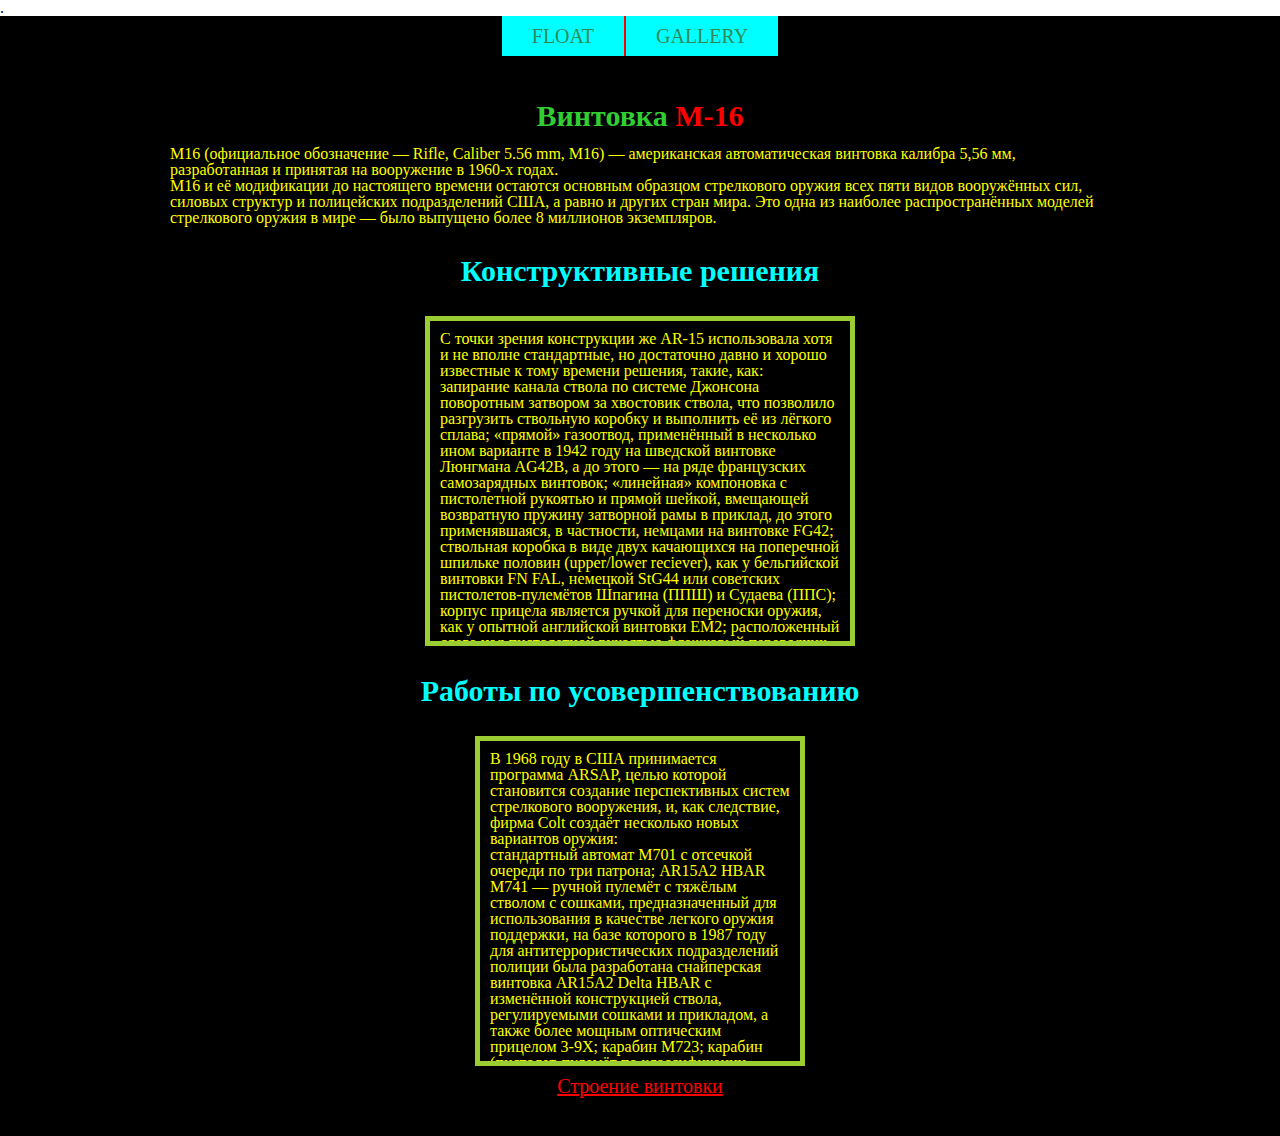
==== м-16/index.html @ 6215a7ce "menu" ====
<!DOCTYPE html>
<html lang="en">
<head>
    <meta charset="UTF-8">
    <meta http-equiv="X-UA-Compatible" content="IE=edge">
    <meta name="viewport" content="width=device-width, initial-scale=1.0">
    <title>Винтовка М-16</title>
    <link rel="stylesheet" href="css/Style.css">
    <style>

    </style>
</head>.
<body>
    <div class="wrapper">
        <div class="menu">
            <ul>
                <li><a href="../other/float/index.html">float</a></li>
                <li><a href="../position/index.html">gallery</a></li>
            </ul>
        </div>
        <div class="div1">
            <h1 class="h1">
                Винтовка 
                <span id="main">
                    M-16
                </span>
            </h1>
            <p>M16 (официальное обозначение — Rifle, Caliber 5.56 mm, M16) — американская автоматическая винтовка калибра 5,56 мм, разработанная и принятая на вооружение в 1960-х годах.</p>
            <p>M16 и её модификации до настоящего времени остаются основным образцом стрелкового оружия всех пяти видов вооружённых сил, силовых структур и полицейских подразделений США, а равно и других стран мира. Это одна из наиболее распространённых моделей стрелкового оружия в мире — было выпущено более 8 миллионов экземпляров.</p>
        <div>
        <h2 class="h2">Конструктивные решения</h2>
        <div class="div2">
            <p>С точки зрения конструкции же AR-15 использовала хотя и не вполне стандартные, но достаточно давно и хорошо известные к тому времени решения, такие, как:</p>
            <p>
                запирание канала ствола по системе Джонсона поворотным затвором за хвостовик ствола, что позволило разгрузить ствольную коробку и выполнить её из лёгкого сплава;
                «прямой» газоотвод, применённый в несколько ином варианте в 1942 году на шведской винтовке Люнгмана AG42B, а до этого — на ряде французских самозарядных винтовок;
                «линейная» компоновка с пистолетной рукоятью и прямой шейкой, вмещающей возвратную пружину затворной рамы в приклад, до этого применявшаяся, в частности, немцами на винтовке FG42;
                ствольная коробка в виде двух качающихся на поперечной шпильке половин (upper/lower reciever), как у бельгийской винтовки FN FAL, немецкой StG44 или советских пистолетов-пулемётов Шпагина (ППШ) и Судаева (ППС);
                корпус прицела является ручкой для переноски оружия, как у опытной английской винтовки EM2;
                расположенный слева над пистолетной рукоятью флажковый переводчик видов огня, как у пистолета-пулемёта Томпсона;
                закрывающая окно для выброса гильз шторка, как у StG44 и пистолета-пулемёта М3.
            </p>
        </div>
        <div>
            <h2 class="h2">Работы по усовершенствованию</h2>
            <div class="div3">
            <p>В 1968 году в США принимается программа ARSAP, целью которой становится создание перспективных систем стрелкового вооружения, и, как следствие, фирма Colt создаёт несколько новых вариантов оружия:</p>
            <p>стандартный автомат M701 с отсечкой очереди по три патрона;
            AR15A2 HBAR M741 — ручной пулемёт с тяжёлым стволом с сошками, предназначенный для использования в качестве легкого оружия поддержки, на базе которого в 1987 году для антитеррористических подразделений полиции была разработана снайперская винтовка AR15A2 Delta HBAR с изменённой конструкцией ствола, регулируемыми сошками и прикладом, а также более мощным оптическим прицелом 3-9Х;
            карабин M723;
            карабин (пистолет-пулемёт по классификации производителя) «Colt Commando» M733.</p>
            <p>В 1982 году на вооружение принимается M16A2, адаптированная под патрон SS109. Корпус морской пехоты перешёл на новую винтовку в 1984 году, а армия — в 1985 году. С 1990 года производство винтовок передается фирме FN Manufacturing Inc. В 1994 году на вооружение армии США поступают самые последние варианты винтовки М16 — M16A3 и M16A4.</p>
        </div>
        <div>
            <a href="index/index.html">Строение винтовки</a>
        </div>
    </div>    
</body>
</html>
---- м-16/css/Style.css ----
html, body, div, span, applet, object, iframe,
        h1, h2, h3, h4, h5, h6, p, blockquote, pre,
        a, abbr, acronym, address, big, cite, code,
        del, dfn, em, img, ins, kbd, q, s, samp,
        small, strike, strong, sub, sup, tt, var,
        b, u, i, center,
        dl, dt, dd, ol, ul, li,
        fieldset, form, label, legend,
        table, caption, tbody, tfoot, thead, tr, th, td,
        article, aside, canvas, details, embed, 
        figure, figcaption, footer, header, hgroup, 
        menu, nav, output, ruby, section, summary,
        time, mark, audio, video {
            margin: 0;
            padding: 0;
            border: 0;
            font-size: 100%;
            font: inherit;
            vertical-align: baseline;
        }
        /* HTML5 display-role reset for older browsers */
        article, aside, details, figcaption, figure, 
        footer, header, hgroup, menu, nav, section {
            display: block;
        }
        body {
            line-height: 1;
        }
        ol, ul {
            list-style: none;
        }
        blockquote, q {
            quotes: none;
        }
        blockquote:before, blockquote:after,
        q:before, q:after {
            content: '';
            content: none;
        }
        table {
            border-collapse: collapse;
            border-spacing: 0;
        }
        .wrapper {
            background-color: black;
        }
       .div1 {
            color: yellow;
            background-color: black;
            width: 1000px;
            margin: 0px auto;
            padding: 30px;
            box-sizing: border-box;
        }
        .h1 {
            color: limegreen;
            font-size: 30px;
            line-height: 60px;
            font-weight: 800;
            text-align: center; 
        } 
        #main {
            color: red;
        }
        .h2 {
            color: aqua;
            font-size: 30px;
            line-height: 30px;
            font-weight: 800;
            text-align: center; 
            margin: 30px; 
        }
        .div2 {
            width: 400px;
            height: 300px;
            overflow: auto scroll;
            margin: 0px auto;
            border: 5px solid yellowgreen;
            padding: 10px;
        }
        .div3 {
            width: 300px;
            height: 300px;
            overflow: auto scroll;
            margin: 0px auto;
            border: 5px solid yellowgreen; 
            padding: 10px;
        }
        a {
            color: red;
            font-size: 20px;
            line-height: 20px;
            text-align: center;
            display: block;
            margin: 0 auto;
            padding: 10px;
        }
        ul {
            text-align: center;
            font-size: 0;
        }
        ul li {
            display: inline-block;
            background: aqua;
            font-size: 10px;
            border-right: red solid 2px;
        }
        ul li:last-child {
            border: none;
        }
        ul li:hover {
            background: green; 
            padding: 15px 35px;            
        }
        a:hover {
            color: red;
        }
        ul li a {
            text-decoration: none;
            color: seagreen;
            text-transform: uppercase;
            padding: 10px 30px;
            display: block;
        }
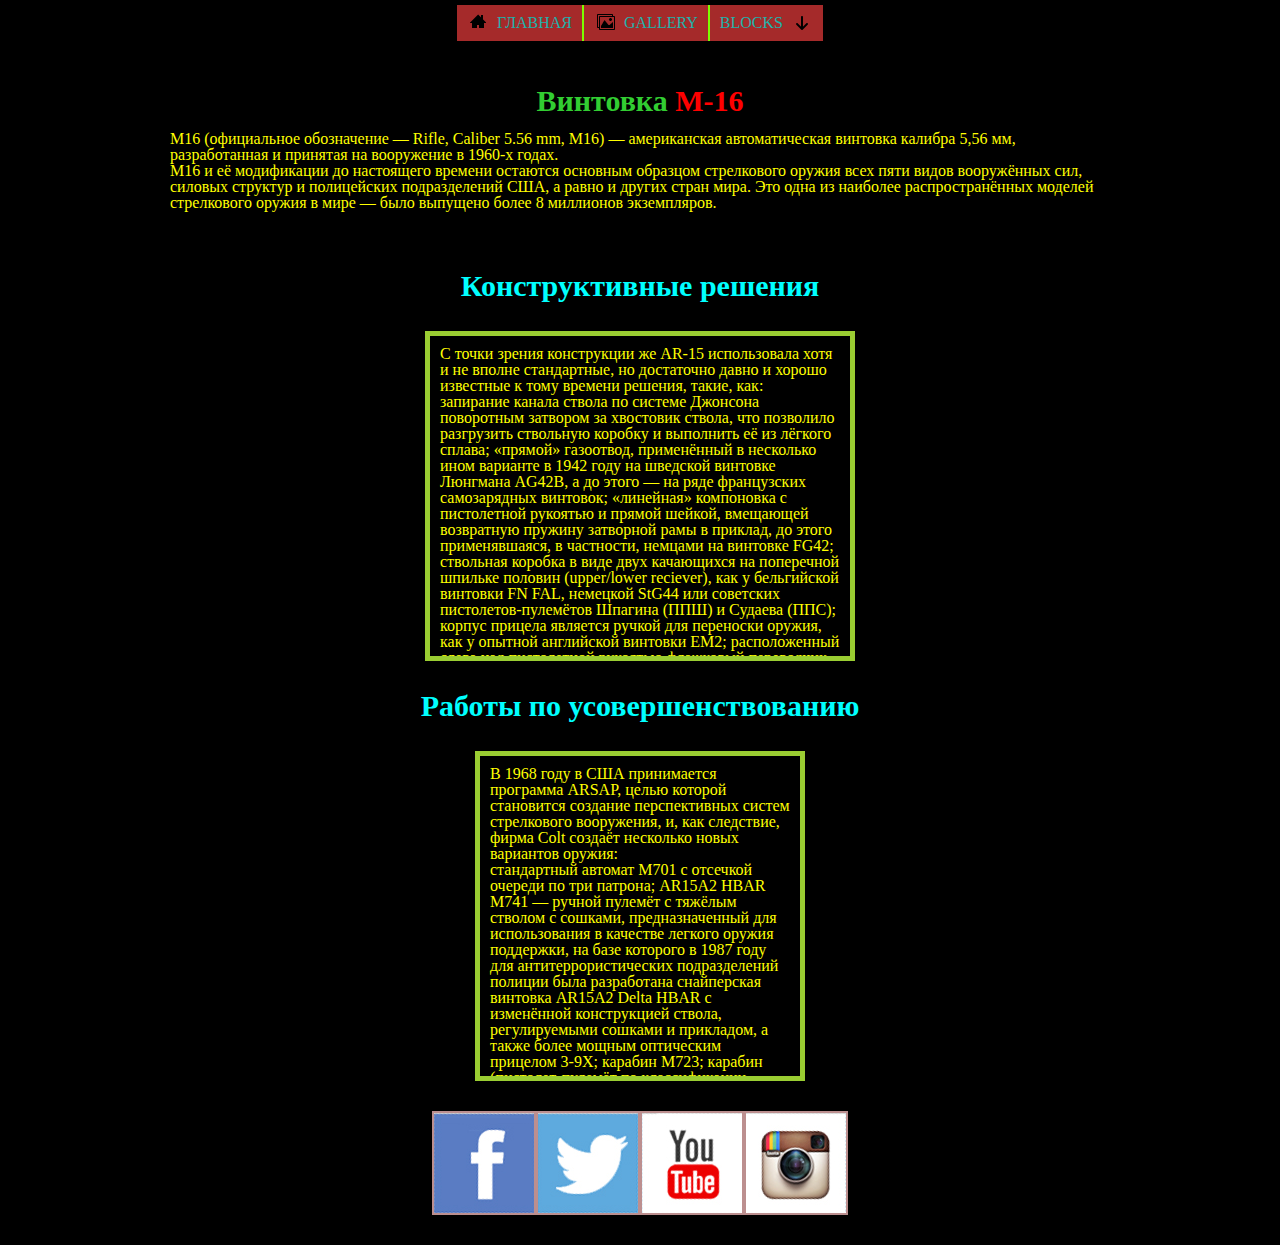
==== commit 84442e15: "Add files via upload" ====
--- a/м-16/index.html
+++ b/м-16/index.html
@@ -5,17 +5,35 @@
     <meta http-equiv="X-UA-Compatible" content="IE=edge">
     <meta name="viewport" content="width=device-width, initial-scale=1.0">
     <title>Винтовка М-16</title>
-    <link rel="stylesheet" href="css/Style.css">
+    <link rel="stylesheet" href="css/style.css">
     <style>
 
     </style>
-</head>.
+</head>
 <body>
     <div class="wrapper">
         <div class="menu">
-            <ul>
-                <li><a href="../other/float/index.html">float</a></li>
-                <li><a href="../position/index.html">gallery</a></li>
+            <ul class="first">
+                <li class="sprite1">
+                    <a href="#">главная</a>
+                </li>                 
+                <li class="sprite2">
+                    <a href="../position/index.html">gallery</a>
+                </li>
+                <li class="parent">
+                    <a class="drop-a" href="#"> blocks</a>
+                    <ul class="cld">
+                        <li><a href="../t-cell/index.html">table-cell</a></li>
+                        <li><a href="../other/flex/index.html">flex</a>
+                        <li class="parent-2">
+                            <a class="drop-b" href="../other/float/index.html">float</a>
+                            <ul class="cld-2">
+                                <li><a href="../other/float_tech/index.html">float_after</a></li>
+                                <li><a href="../in-b/index.html">inline-block</a></li>
+                            </ul>
+                        </li>    
+                    </ul>
+                </li>
             </ul>
         </div>
         <div class="div1">
@@ -27,33 +45,48 @@
             </h1>
             <p>M16 (официальное обозначение — Rifle, Caliber 5.56 mm, M16) — американская автоматическая винтовка калибра 5,56 мм, разработанная и принятая на вооружение в 1960-х годах.</p>
             <p>M16 и её модификации до настоящего времени остаются основным образцом стрелкового оружия всех пяти видов вооружённых сил, силовых структур и полицейских подразделений США, а равно и других стран мира. Это одна из наиболее распространённых моделей стрелкового оружия в мире — было выпущено более 8 миллионов экземпляров.</p>
+        </div>    
         <div>
-        <h2 class="h2">Конструктивные решения</h2>
-        <div class="div2">
-            <p>С точки зрения конструкции же AR-15 использовала хотя и не вполне стандартные, но достаточно давно и хорошо известные к тому времени решения, такие, как:</p>
-            <p>
-                запирание канала ствола по системе Джонсона поворотным затвором за хвостовик ствола, что позволило разгрузить ствольную коробку и выполнить её из лёгкого сплава;
+            <h2 class="h2">Конструктивные решения</h2>
+            <div class="div2">
+                <p>С точки зрения конструкции же AR-15 использовала хотя и не вполне стандартные, но достаточно давно и хорошо известные к тому времени решения, такие, как:</p>
+                <p>запирание канала ствола по системе Джонсона поворотным затвором за хвостовик ствола, что позволило разгрузить ствольную коробку и выполнить её из лёгкого сплава;
                 «прямой» газоотвод, применённый в несколько ином варианте в 1942 году на шведской винтовке Люнгмана AG42B, а до этого — на ряде французских самозарядных винтовок;
                 «линейная» компоновка с пистолетной рукоятью и прямой шейкой, вмещающей возвратную пружину затворной рамы в приклад, до этого применявшаяся, в частности, немцами на винтовке FG42;
                 ствольная коробка в виде двух качающихся на поперечной шпильке половин (upper/lower reciever), как у бельгийской винтовки FN FAL, немецкой StG44 или советских пистолетов-пулемётов Шпагина (ППШ) и Судаева (ППС);
                 корпус прицела является ручкой для переноски оружия, как у опытной английской винтовки EM2;
                 расположенный слева над пистолетной рукоятью флажковый переводчик видов огня, как у пистолета-пулемёта Томпсона;
                 закрывающая окно для выброса гильз шторка, как у StG44 и пистолета-пулемёта М3.
-            </p>
-        </div>
+                </p>
+            </div>
+        </div>    
         <div>
             <h2 class="h2">Работы по усовершенствованию</h2>
             <div class="div3">
-            <p>В 1968 году в США принимается программа ARSAP, целью которой становится создание перспективных систем стрелкового вооружения, и, как следствие, фирма Colt создаёт несколько новых вариантов оружия:</p>
-            <p>стандартный автомат M701 с отсечкой очереди по три патрона;
-            AR15A2 HBAR M741 — ручной пулемёт с тяжёлым стволом с сошками, предназначенный для использования в качестве легкого оружия поддержки, на базе которого в 1987 году для антитеррористических подразделений полиции была разработана снайперская винтовка AR15A2 Delta HBAR с изменённой конструкцией ствола, регулируемыми сошками и прикладом, а также более мощным оптическим прицелом 3-9Х;
-            карабин M723;
-            карабин (пистолет-пулемёт по классификации производителя) «Colt Commando» M733.</p>
-            <p>В 1982 году на вооружение принимается M16A2, адаптированная под патрон SS109. Корпус морской пехоты перешёл на новую винтовку в 1984 году, а армия — в 1985 году. С 1990 года производство винтовок передается фирме FN Manufacturing Inc. В 1994 году на вооружение армии США поступают самые последние варианты винтовки М16 — M16A3 и M16A4.</p>
+                <p>В 1968 году в США принимается программа ARSAP, целью которой становится создание перспективных систем стрелкового вооружения, и, как следствие, фирма Colt создаёт несколько новых вариантов оружия:</p>
+                <p>стандартный автомат M701 с отсечкой очереди по три патрона;
+                AR15A2 HBAR M741 — ручной пулемёт с тяжёлым стволом с сошками, предназначенный для использования в качестве легкого оружия поддержки, на базе которого в 1987 году для антитеррористических подразделений полиции была разработана снайперская винтовка AR15A2 Delta HBAR с изменённой конструкцией ствола, регулируемыми сошками и прикладом, а также более мощным оптическим прицелом 3-9Х;
+                карабин M723;
+                карабин (пистолет-пулемёт по классификации производителя) «Colt Commando» M733.</p>
+                <p>В 1982 году на вооружение принимается M16A2, адаптированная под патрон SS109. Корпус морской пехоты перешёл на новую винтовку в 1984 году, а армия — в 1985 году. С 1990 года производство винтовок передается фирме FN Manufacturing Inc. В 1994 году на вооружение армии США поступают самые последние варианты винтовки М16 — M16A3 и M16A4.</p>
+            </div>
         </div>
-        <div>
-            <a href="index/index.html">Строение винтовки</a>
-        </div>
-    </div>    
+        <div class="basement">
+            <ul class="bas-cld">
+                <li>
+                    <a href="#"></a>
+                </li>
+                <li>
+                    <a href="#"></a>
+                </li>
+                <li>
+                    <a href="#"></a>
+                </li>
+                <li>
+                    <a href="#"></a>
+                </li>                
+            </ul>
+         </div>
+    </div>
 </body>
 </html>--- a/м-16/css/style.css
+++ b/м-16/css/style.css
@@ -0,0 +1,300 @@
+        html, body, div, span, applet, object, iframe,
+        h1, h2, h3, h4, h5, h6, p, blockquote, pre,
+        a, abbr, acronym, address, big, cite, code,
+        del, dfn, em, img, ins, kbd, q, s, samp,
+        small, strike, strong, sub, sup, tt, var,
+        b, u, i, center,
+        dl, dt, dd, ol, ul, li,
+        fieldset, form, label, legend,
+        table, caption, tbody, tfoot, thead, tr, th, td,
+        article, aside, canvas, details, embed, 
+        figure, figcaption, footer, header, hgroup, 
+        menu, nav, output, ruby, section, summary,
+        time, mark, audio, video {
+            margin: 0;
+            padding: 0;
+            border: 0;
+            font-size: 100%;
+            font: inherit;
+            vertical-align: baseline;
+        }
+        /* HTML5 display-role reset for older browsers */
+        article, aside, details, figcaption, figure, 
+        footer, header, hgroup, menu, nav, section {
+            display: block;
+        }
+        body {
+            line-height: 1;
+        }
+        ol, ul {
+            list-style: none;
+        }
+        blockquote, q {
+            quotes: none;
+        }
+        blockquote:before, blockquote:after,
+        q:before, q:after {
+            content: '';
+            content: none;
+        }
+        table {
+            border-collapse: collapse;
+            border-spacing: 0;
+        }
+
+
+
+
+        .wrapper {
+            background-color: black;
+        }
+       .div1 {
+            color: yellow;
+            background-color: black;
+            width: 1000px;
+            margin: 0px auto;
+            padding: 30px;
+            box-sizing: border-box;
+        }
+        .h1 {
+            color: limegreen;
+            font-size: 30px;
+            line-height: 60px;
+            font-weight: 800;
+            text-align: center; 
+        } 
+        #main {
+            color: red;
+        }
+        .h2 {
+            color: aqua;
+            font-size: 30px;
+            line-height: 30px;
+            font-weight: 800;
+            text-align: center; 
+            margin: 30px; 
+        }
+        .div2 {
+            width: 400px;
+            height: 300px;
+            overflow: auto scroll;
+            margin: 0px auto;
+            border: 5px solid yellowgreen;
+            padding: 10px;
+        }
+        .div2 p {
+            color: yellow;
+        }
+        .div3 {
+            width: 300px;
+            height: 300px;
+            overflow: auto scroll;
+            margin: 0px auto;
+            border: 5px solid yellowgreen; 
+            padding: 10px;
+        }
+        .div3 p {
+            color: yellow;
+        }
+
+        /*-----------menu------------*/
+        
+        .menu {
+            display: flex;
+            justify-content: center;            
+        }
+        .first {
+            display: flex;
+            padding-top: 5px;
+            align-items: center;     
+        }
+        .first a {    
+            display: block;
+            text-align: center;        
+            color: lightseagreen;
+            text-decoration: none;
+            text-transform: uppercase;         
+        }
+        .first a:hover {
+            background-color: rgb(165, 126, 42);
+            color: red;
+        }
+        .first > li > a {
+            padding: 10px 10px 10px 40px;          
+        }
+        .first > li > a:hover {
+            padding: 15px 15px 15px 45px;
+        }
+        .sprite1 {
+            position: relative;
+        }
+        .sprite1 > a::before {
+            content: "";
+            background: url("../../sprites/css_sprites.png") -48px -10px;                     
+            position: absolute;
+            width: 16px;
+            height: 16px; 
+            left: 13px;   
+            top: 8px;      
+        }
+        .sprite1 > a:hover:before {              
+            top: 13px;      
+        }
+        .sprite2 {
+            position: relative;
+        }
+        .sprite2 > a::before {
+            content: "";
+            background: url("../../sprites/css_sprites.png") -10px -10px;                     
+            position: absolute;
+            width: 18px;
+            height: 16px; 
+            left: 13px;   
+            top: 9px;      
+        }
+        .sprite2 > a:hover:before {              
+            top: 14px;      
+        }
+        .parent {
+            position: relative;
+        }
+        .parent > .drop-a::after {
+            content: "";
+            background: url("../../sprites/css_sprites.png") -84px -46px;
+            position: absolute;
+            width: 16px;
+            height: 16px;
+            right: 13px;
+            top: 10px;
+        }
+        .parent > .drop-a:hover:after {
+            content: "";
+            background: url("../../sprites/css_sprites.png") -84px -10px;
+            position: absolute;
+            top: 15px;
+        }
+        .parent-2 {
+            position: relative;
+        }
+        .parent-2 > .drop-b::before {
+            content: "";
+            background: url("../../sprites/css_sprites.png") -46px -46px;
+            position: absolute;
+            width: 16px;
+            height: 16px;
+            left: 9px;
+            top: 10px;
+        }
+        .parent-2 > .drop-b:hover:before {
+            background: url("../../sprites/css_sprites.png") -10px -46px;
+            width: 16px;
+            height: 16px;            
+            top: 15px;
+        }
+        .first > li:last-child {
+            border-right: none;            
+        }
+        .sprite1,
+        .sprite2,
+        .parent {
+            background-color: brown;
+            border-right: 2px solid lawngreen;                        
+        }        
+        
+        .parent .drop-a {
+            padding: 10px 40px 10px 10px; 
+        }
+        .parent .drop-a:hover {
+            padding: 15px 45px 15px 15px; 
+        }
+        .parent {
+            position: relative;
+        }           
+        .cld {
+           position: absolute; 
+           top: 100%;
+           left: 0;
+        }
+        .cld a {
+            padding: 10px;
+            background-color: brown;
+        }
+        .cld a:hover {
+            padding: 15px;            
+        }
+        .cld > .parent-2 {
+            position: relative;
+            
+        }
+        .cld > li {
+            border-bottom: 2px solid yellow;
+        }
+        .cld > li:last-child {
+            border-bottom: none;
+        }
+        .cld-2 {
+            position: absolute;
+            top: 0;
+            right: 100%;
+        }
+        .cld-2 > li {
+            border-bottom: 2px solid yellow;
+        }
+        .cld-2 > li:last-child {
+            border-bottom: none;
+        }
+        .parent > .cld {
+            display: none;
+        }
+        .parent:hover > .cld {
+            display: block;
+        }
+        .parent-2 > .cld-2 {
+            display: none;
+        }
+        .parent-2:hover > .cld-2 {
+            display: block;
+        }
+        
+        
+              
+
+        /*-------------------basement-----------------------*/
+        .basement {            
+            display: flex;
+            padding: 30px; 
+            justify-content: center;                     
+        }
+        .bas-cld {            
+            display: flex;
+            
+        }
+        .basement .bas-cld li {
+            width: 100px;
+            height: 100px;
+            border: 2px solid rosybrown;
+        }
+        .bas-cld > li > a {
+            display: block;
+            background: url("../../sprites/sprite-icon-8.jpg") 0 -500px ;
+            width: 100px;
+            height: 100px;
+        }
+        .bas-cld > li + li > a {
+            display: block;
+            background: url("../../sprites/sprite-icon-8.jpg") 600px -500px ;
+            width: 100px;
+            height: 100px;
+        }       
+        .bas-cld > li + li + li > a {
+            display: block;
+            background: url("../../sprites/sprite-icon-8.jpg") 500px -500px ;
+            width: 100px;
+            height: 100px;
+        }
+        .bas-cld > li + li + li + li > a {
+            display: block;
+            background: url("../../sprites/sprite-icon-8.jpg") 400px -500px ;
+            width: 100px;
+            height: 100px;
+        }